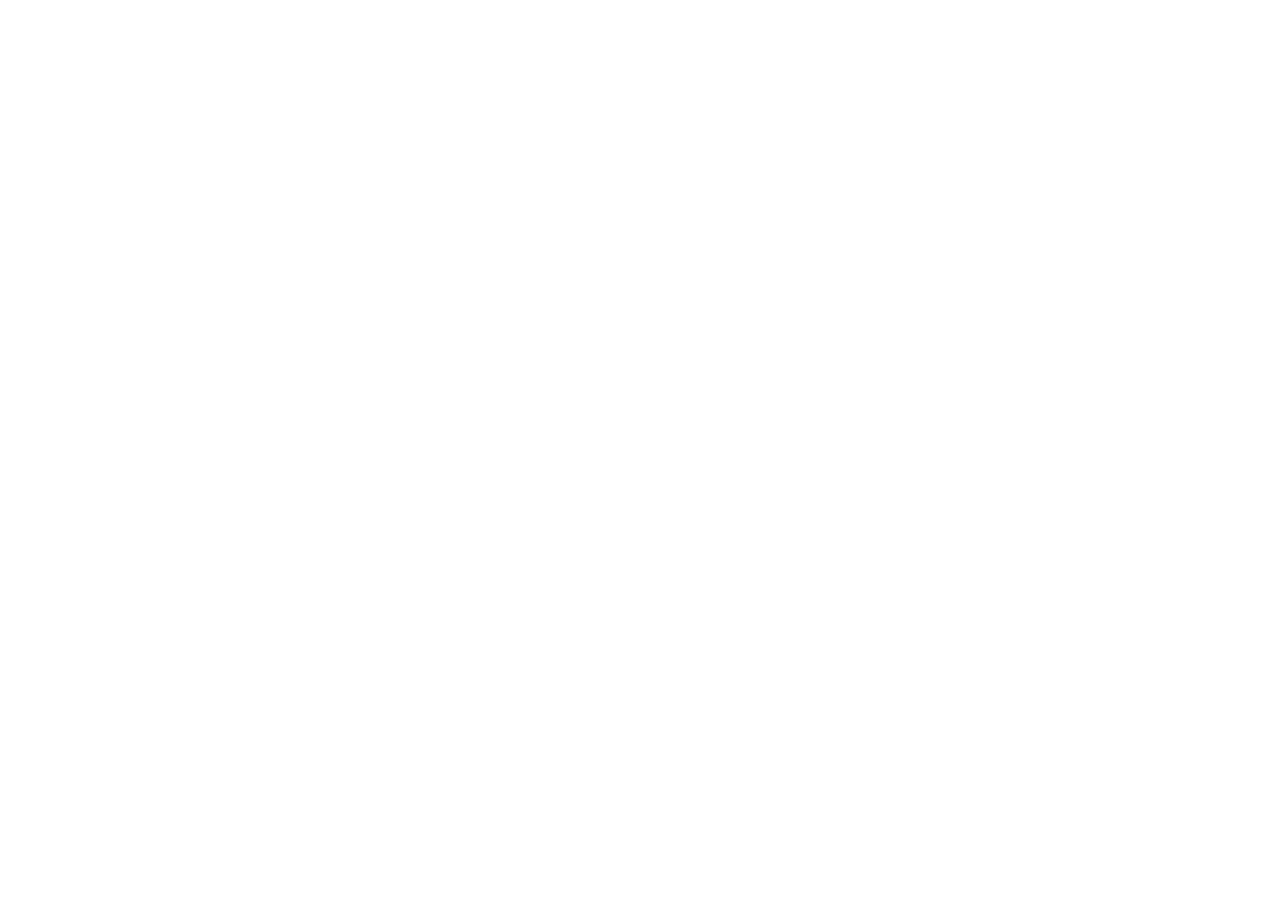
==== assets/index.html @ 28d5f33a "assets and cleanup" ====
<html lang="en">
	<head>
		<meta charset="utf-8">
		<meta http-equiv="X-UA-Compatible" content="IE=edge">
    	<meta name="viewport" content="width=device-width, initial-scale=1">
		<title>Helpdesk</title>

		
	</head>
	<body>
		
	</body>
</html>
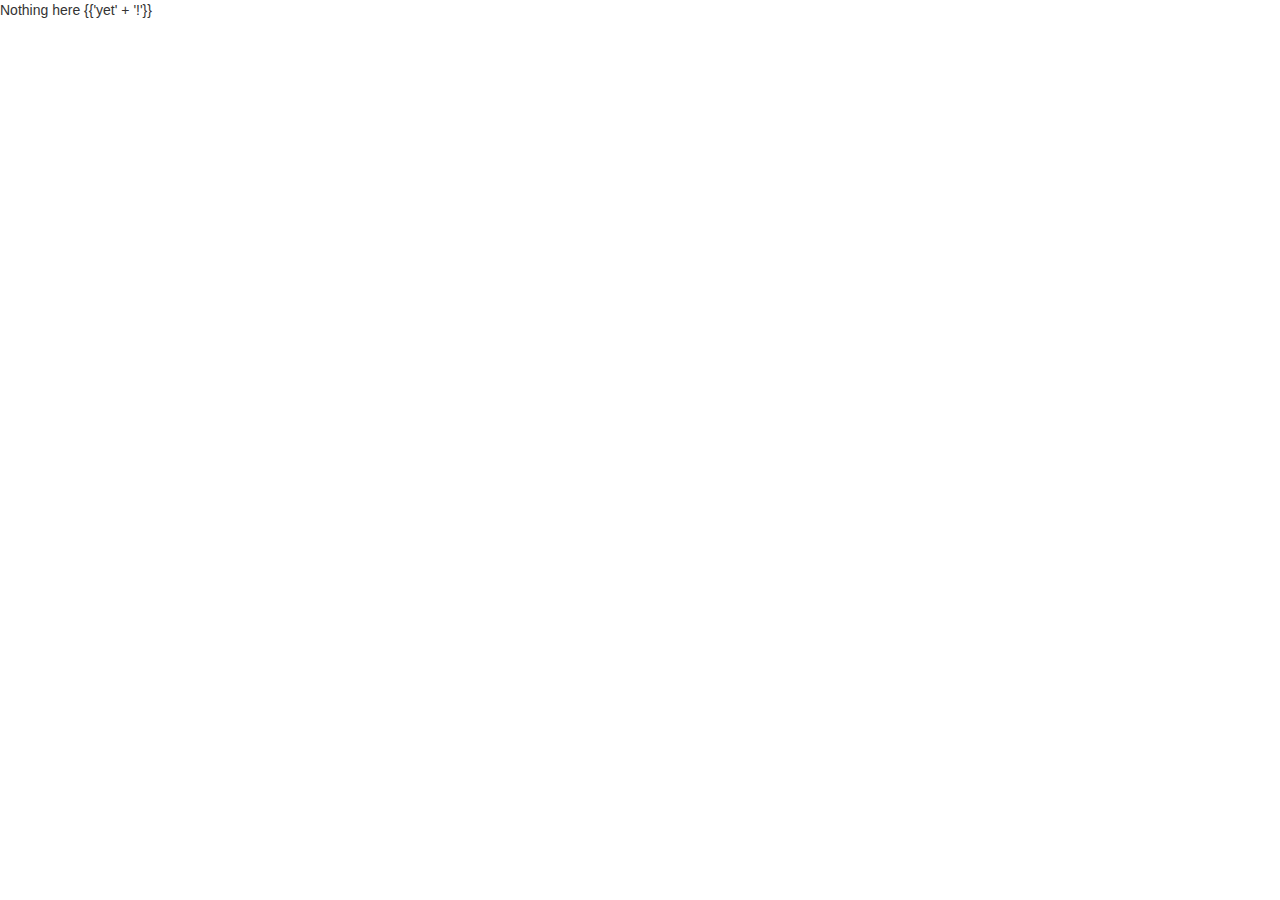
==== commit b40fd54e: "angularjs start" ====
--- a/assets/index.html
+++ b/assets/index.html
@@ -1,13 +1,15 @@
-<html lang="en">
-	<head>
-		<meta charset="utf-8">
-		<meta http-equiv="X-UA-Compatible" content="IE=edge">
-    	<meta name="viewport" content="width=device-width, initial-scale=1">
-		<title>Helpdesk</title>
+<!doctype html>
+<html lang="en" ng-app="helpIndex">
+<head>
+  <meta charset="utf-8">
+  <title>My HTML File</title>
+  <link rel="stylesheet" href="scripts/bootstrap/dist/css/bootstrap.css">
+  <link rel="stylesheet" href="css/app.css">
+  <script src="scripts/angular/angular.js"></script>
+</head>
+<body ng-controller="bCtrl">
 
-		
-	</head>
-	<body>
-		
-	</body>
+  <p>Nothing here {{'yet' + '!'}}</p>
+
+</body>
 </html>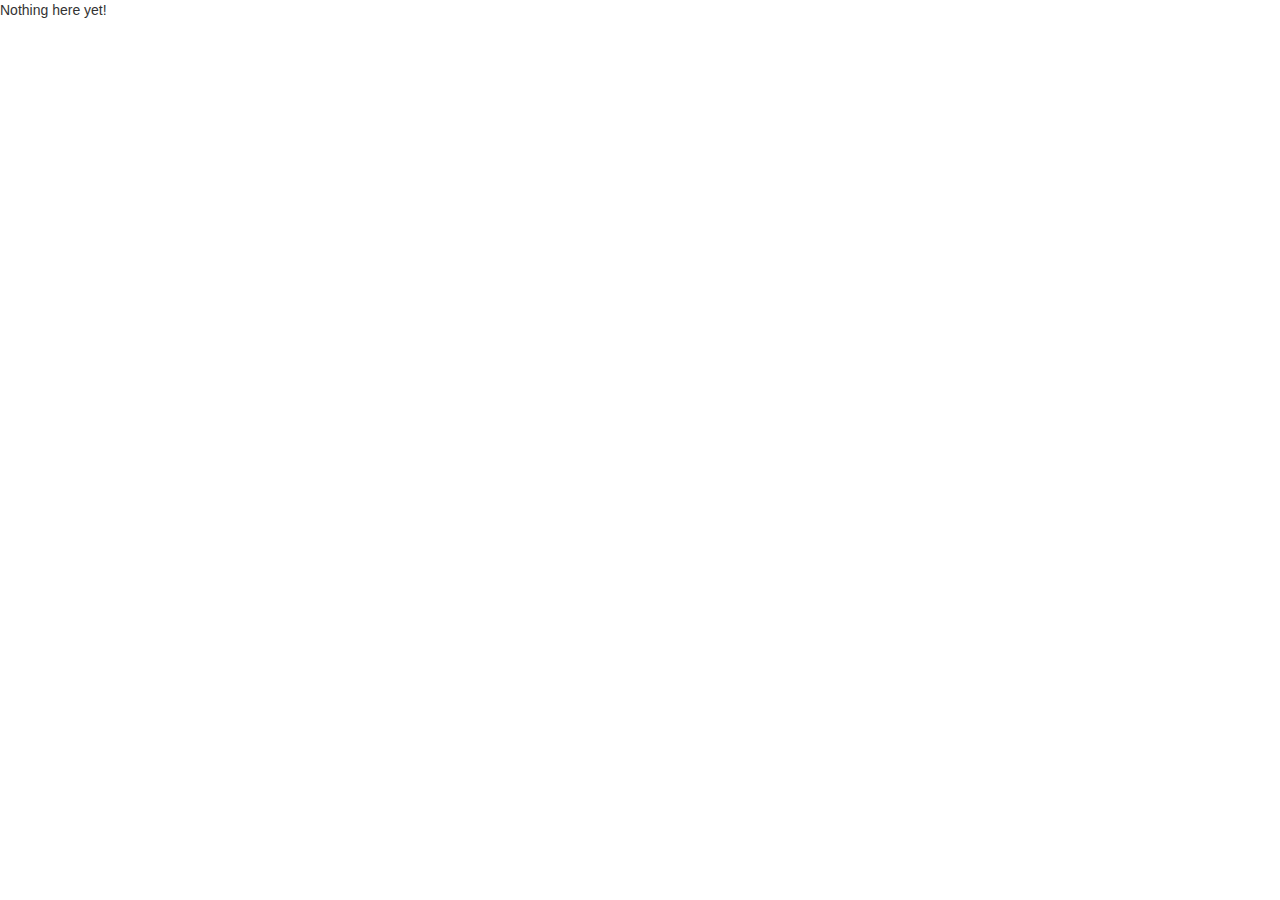
==== commit 3d598cce: "adjusting session type" ====
--- a/assets/index.html
+++ b/assets/index.html
@@ -6,6 +6,7 @@
   <link rel="stylesheet" href="scripts/bootstrap/dist/css/bootstrap.css">
   <link rel="stylesheet" href="css/app.css">
   <script src="scripts/angular/angular.js"></script>
+  <script src="scripts/index.js"></script>
 </head>
 <body ng-controller="bCtrl">
 
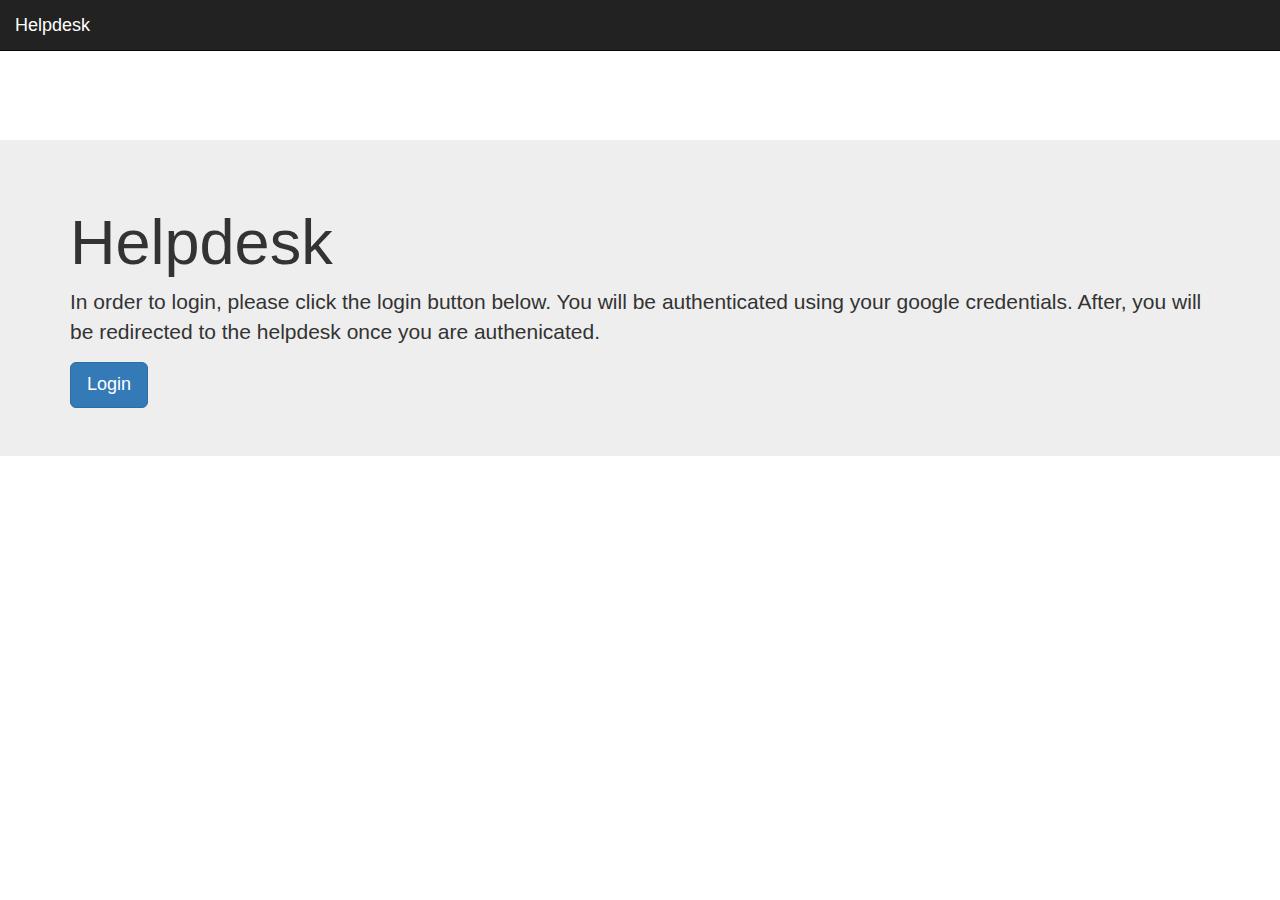
==== commit 94d7f729: "angularjs + bootstrapui" ====
--- a/assets/index.html
+++ b/assets/index.html
@@ -2,15 +2,25 @@
 <html lang="en" ng-app="helpIndex">
 <head>
   <meta charset="utf-8">
-  <title>My HTML File</title>
+  <title>Helpdesk</title>
   <link rel="stylesheet" href="scripts/bootstrap/dist/css/bootstrap.css">
-  <link rel="stylesheet" href="css/app.css">
   <script src="scripts/angular/angular.js"></script>
   <script src="scripts/index.js"></script>
+  <style>
+  	body,html {
+  		padding-top: 70px;
+  	}
+  </style>
 </head>
 <body ng-controller="bCtrl">
-
-  <p>Nothing here {{'yet' + '!'}}</p>
-
+	<div class="navbar nav navbar-inverse navbar-fixed-top">
+		<div class="navbar-brand">Helpdesk</div>
+	</div>
+	<div class="jumbotron">
+		<div class="container">
+		<h1>Helpdesk</h1>
+		<p>In order to login, please click the login button below. You will be authenticated using your google credentials. After, you will be redirected to the helpdesk once you are authenicated.</p>
+		<a class="btn btn-primary btn-lg" href="/o/login" role="button">Login</a>
+	</div>
 </body>
 </html>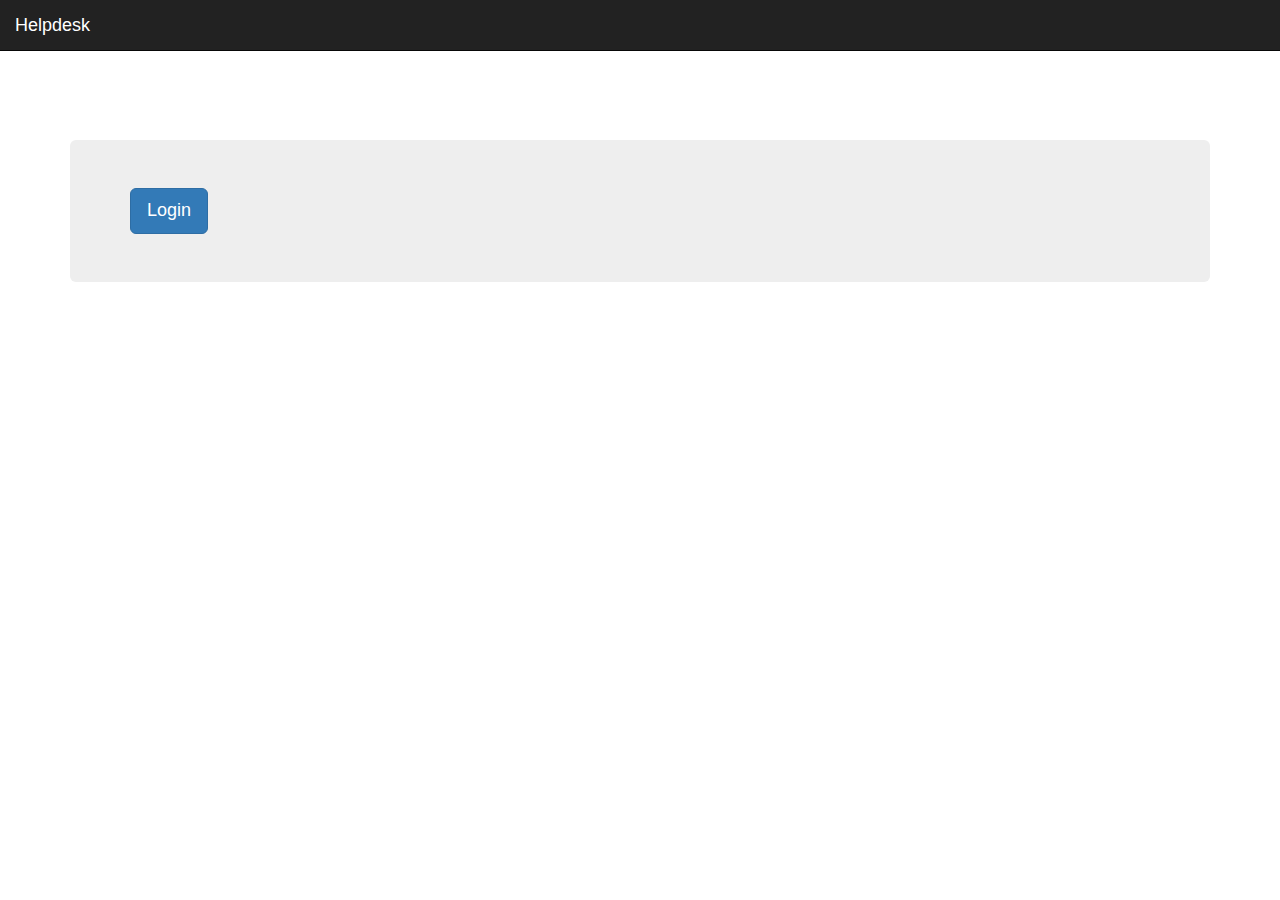
==== commit dc36a0fc: "admin stuff" ====
--- a/assets/index.html
+++ b/assets/index.html
@@ -4,8 +4,7 @@
   <meta charset="utf-8">
   <title>Helpdesk</title>
   <link rel="stylesheet" href="scripts/bootstrap/dist/css/bootstrap.css">
-  <script src="scripts/angular/angular.js"></script>
-  <script src="scripts/index.js"></script>
+  
   <style>
   	body,html {
   		padding-top: 70px;
@@ -16,11 +15,14 @@
 	<div class="navbar nav navbar-inverse navbar-fixed-top">
 		<div class="navbar-brand">Helpdesk</div>
 	</div>
-	<div class="jumbotron">
-		<div class="container">
-		<h1>Helpdesk</h1>
-		<p>In order to login, please click the login button below. You will be authenticated using your google credentials. After, you will be redirected to the helpdesk once you are authenicated.</p>
-		<a class="btn btn-primary btn-lg" href="/o/login" role="button">Login</a>
+	<div class="container">
+    <div class="jumbotron">
+      <div ng-view></div>
+  		<a class="btn btn-primary btn-lg" href="/o/login" role="button">Login</a>
 	</div>
+  <script src="scripts/angular/angular.js"></script>
+  <script src="/scripts/angular/angular-route.js"></script>
+  <script src="scripts/index.js"></script>
+  <script src="scripts/index_routes.js"></script>
 </body>
 </html>